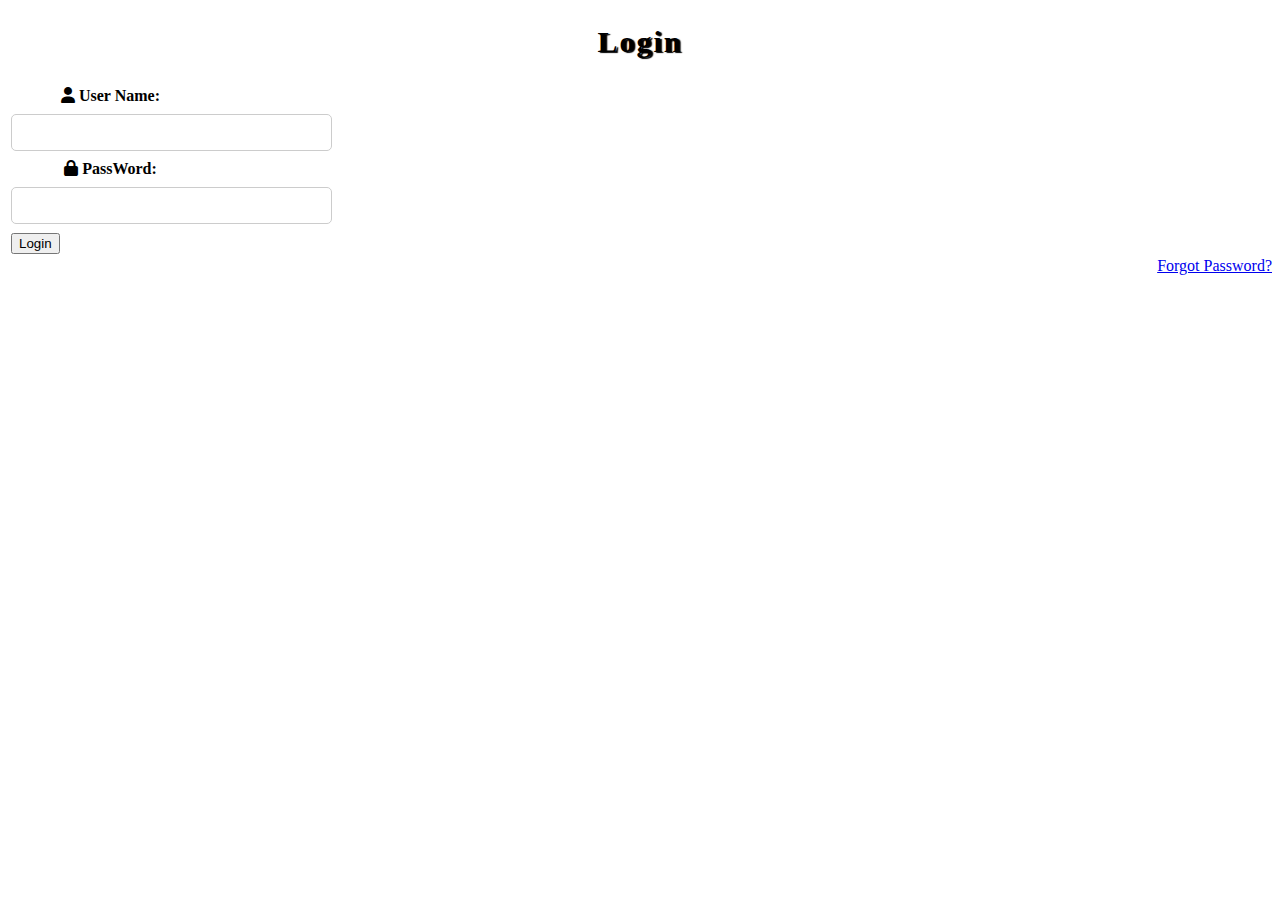
==== index.html @ 29a691c6 "first commit" ====
<!doctype html>
<html>
<head>

<meta charset="utf-8">
<meta name ="keyword" content="HTML 5, CSS 3, JavaScript, JOuery, Angularjs"/>
<meta name="description" content=" Dynamic web developrment">
<meta name ="author" content="mildred">
<meta name=" viewport" content ="width=device-width, initial-scale=1.0">
<title> float layout</title>
<link rel="stylesheet" href="https://cdnjs.cloudflare.com/ajax/libs/font-awesome/6.0.0/css/all.min.css" integrity="sha512-9usAa10IRO0HhonpyAIVpjrylPvoDwiPUiKdWk5t3PyolY1cOd4DSE0Ga+ri4AuTroPR5aQvXU9xC6qOPnzFeg==" crossorigin="anonymous" referrerpolicy="no-referrer" />
<link rel="stylesheet" href="../Assignment-11b/Css/CSS.css">
<style>
    
</style>
</head>

<body> 
<section class="row">
    <article class="col-12">
        <form method="post" action="Pages/clients page.html" autocomplete="off">

            <!--Login container-->
        <div class="login-box">
       <div style="text-align: center; font-size: 20px; text-shadow: 2px 1px 1px black; letter-spacing: 2px;" > <h2>Login</h2></div>
        <div class="login-info">
            <table >
                <tr><th><label for="username"> <i class="fa fa-user" aria-hidden="true"></i> User Name:</label></th></tr>

                   <tr><td><input type="text" style="width: 150%; padding: 10px; margin: 5px 0; border: 1px solid #ccc;
                        border-radius: 5px;" 
                        id="username" name="login-username" required></td></tr>
                
                <tr>
                    <th><label for="uniqueid"><i class="fa fa-lock" aria-hidden="true"></i> PassWord:</label></th></tr>

                   <tr><td><input type="password" style="width: 150%; padding: 10px; margin: 5px 0; border: 1px solid #ccc;
                        border-radius: 5px;" 
                          id="uniqueid" name="login-password" required></td></tr>
                

                <tr>
                    <td colspan="2"><input type="submit" value="Login"></td>
                </tr>
            </table>

            <a href="#" style="float: right;">Forgot Password?</a> <br/><br/><br/><br/><br/>
        </div>
        </div>
    </form>
    </article>
</section>
</body>

</html>
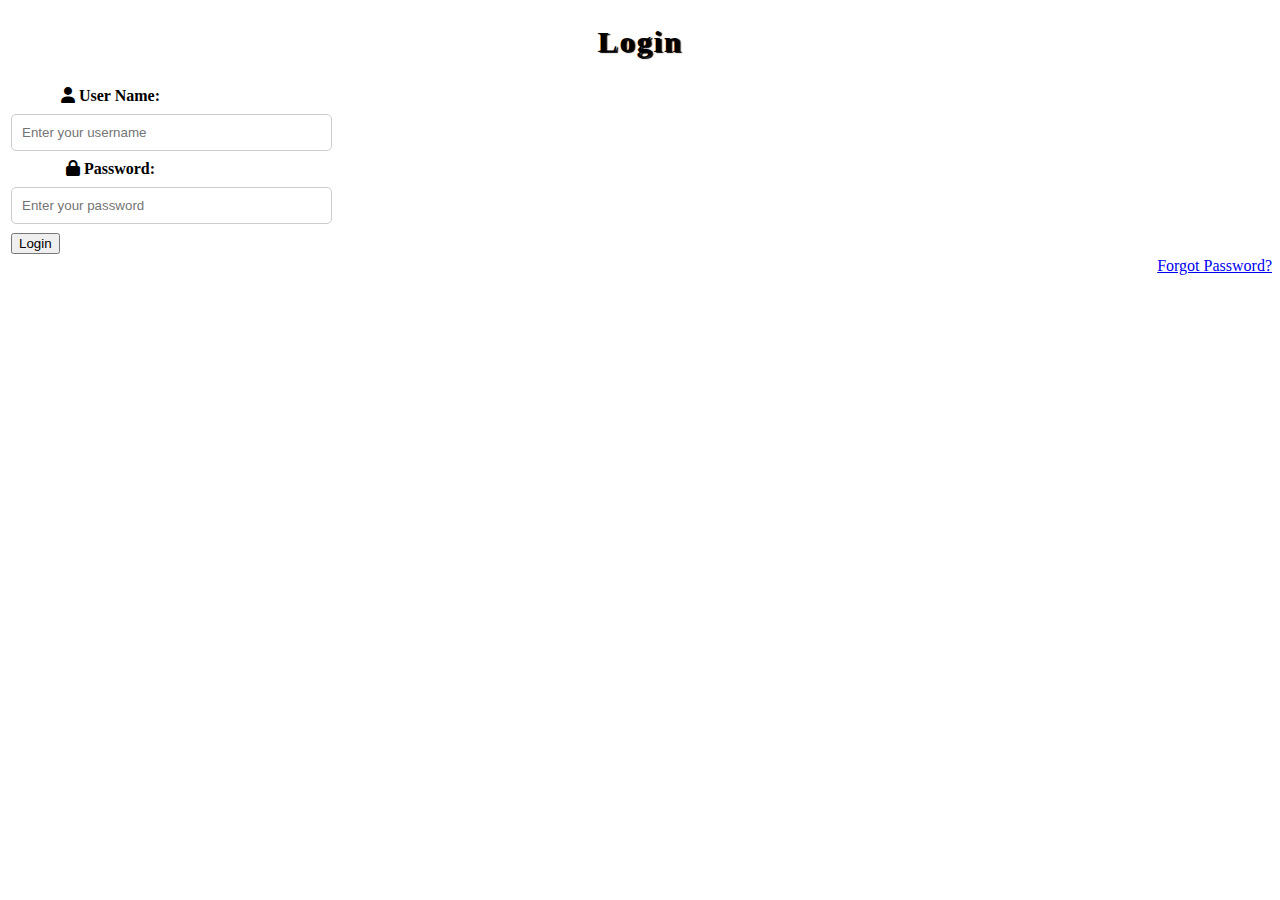
==== commit 2b48cc84: "second updates" ====
--- a/index.html
+++ b/index.html
@@ -9,34 +9,40 @@
 <meta name=" viewport" content ="width=device-width, initial-scale=1.0">
 <title> float layout</title>
 <link rel="stylesheet" href="https://cdnjs.cloudflare.com/ajax/libs/font-awesome/6.0.0/css/all.min.css" integrity="sha512-9usAa10IRO0HhonpyAIVpjrylPvoDwiPUiKdWk5t3PyolY1cOd4DSE0Ga+ri4AuTroPR5aQvXU9xC6qOPnzFeg==" crossorigin="anonymous" referrerpolicy="no-referrer" />
-<link rel="stylesheet" href="../Assignment-11b/Css/CSS.css">
+<link rel="stylesheet" href="../Assignment_11/Css/CSS.css">
 <style>
     
 </style>
 </head>
 
+
+<div class="login_container">
 <body> 
+   
 <section class="row">
+
+    
     <article class="col-12">
         <form method="post" action="Pages/clients page.html" autocomplete="off">
 
             <!--Login container-->
+
         <div class="login-box">
        <div style="text-align: center; font-size: 20px; text-shadow: 2px 1px 1px black; letter-spacing: 2px;" > <h2>Login</h2></div>
         <div class="login-info">
             <table >
-                <tr><th><label for="username"> <i class="fa fa-user" aria-hidden="true"></i> User Name:</label></th></tr>
+                <tr><th><label for="username"> <i class="fa fa-user" aria-hidden="true" style="color: black;"></i> User Name:</label></th></tr>
 
                    <tr><td><input type="text" style="width: 150%; padding: 10px; margin: 5px 0; border: 1px solid #ccc;
                         border-radius: 5px;" 
-                        id="username" name="login-username" required></td></tr>
+                        id="username" name="login-username" required placeholder="Enter your username"></td></tr>
                 
                 <tr>
-                    <th><label for="uniqueid"><i class="fa fa-lock" aria-hidden="true"></i> PassWord:</label></th></tr>
+                    <th><label for="uniqueid"><i class="fa fa-lock" aria-hidden="true"></i> Password:</label></th></tr>
 
                    <tr><td><input type="password" style="width: 150%; padding: 10px; margin: 5px 0; border: 1px solid #ccc;
                         border-radius: 5px;" 
-                          id="uniqueid" name="login-password" required></td></tr>
+                          id="uniqueid" name="login-password" required placeholder="Enter your password"></td></tr>
                 
 
                 <tr>
@@ -46,10 +52,14 @@
 
             <a href="#" style="float: right;">Forgot Password?</a> <br/><br/><br/><br/><br/>
         </div>
-        </div>
+        </div>       
+    
     </form>
     </article>
+
 </section>
+
 </body>
+</diV>
 
 </html>